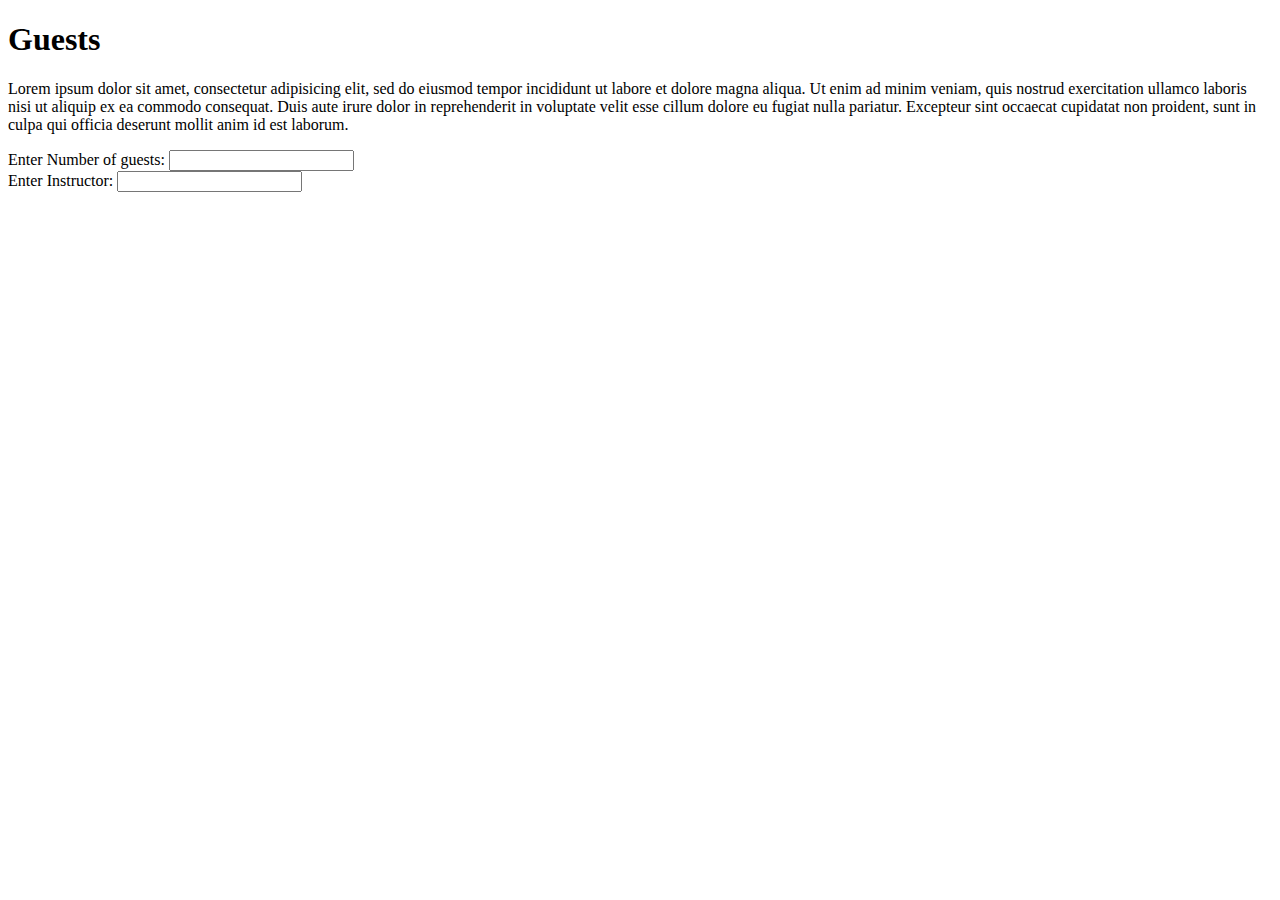
==== src/main/resources/templates/index.html @ 7280d78b "Changed location of index" ====
<!DOCTYPE HTML>

<html xmlns:th="http://www.thymeleaf.org">

<head>
	<title>Number of Guests</title>
</head>

<body>
	<header>
		<h1>Guests</h1>
	</header>
	<p>Lorem ipsum dolor sit amet, consectetur adipisicing elit, sed do eiusmod
	tempor incididunt ut labore et dolore magna aliqua. Ut enim ad minim veniam,
	quis nostrud exercitation ullamco laboris nisi ut aliquip ex ea commodo
	consequat. Duis aute irure dolor in reprehenderit in voluptate velit esse
	cillum dolore eu fugiat nulla pariatur. Excepteur sint occaecat cupidatat non
	proident, sunt in culpa qui officia deserunt mollit anim id est laborum.</p>

	<form method="POST">
		<div>
			<label>Enter Number of guests:</label>
			<input type="text" name="guests" />
		</div>
		<div>
			<label>Enter Instructor:</label>
			<input type="text" name="instructorName" />
		</div>
	</form>

</body>
</html>
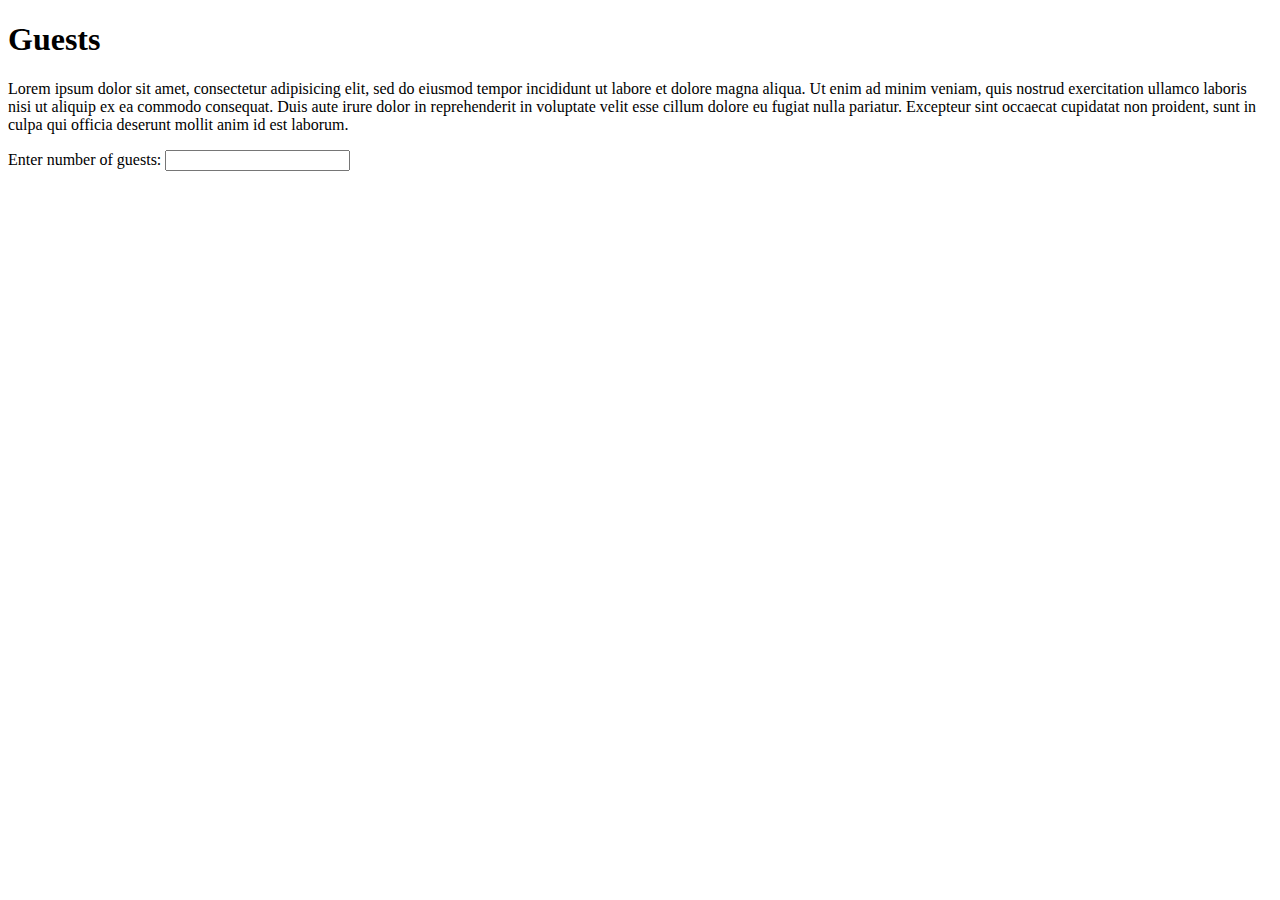
==== commit 6c9fab80: "Tested guest class" ====
--- a/src/main/resources/templates/index.html
+++ b/src/main/resources/templates/index.html
@@ -19,12 +19,8 @@
 
 	<form method="POST">
 		<div>
-			<label>Enter Number of guests:</label>
+			<label>Enter number of guests:</label>
 			<input type="text" name="guests" />
-		</div>
-		<div>
-			<label>Enter Instructor:</label>
-			<input type="text" name="instructorName" />
 		</div>
 	</form>
 
